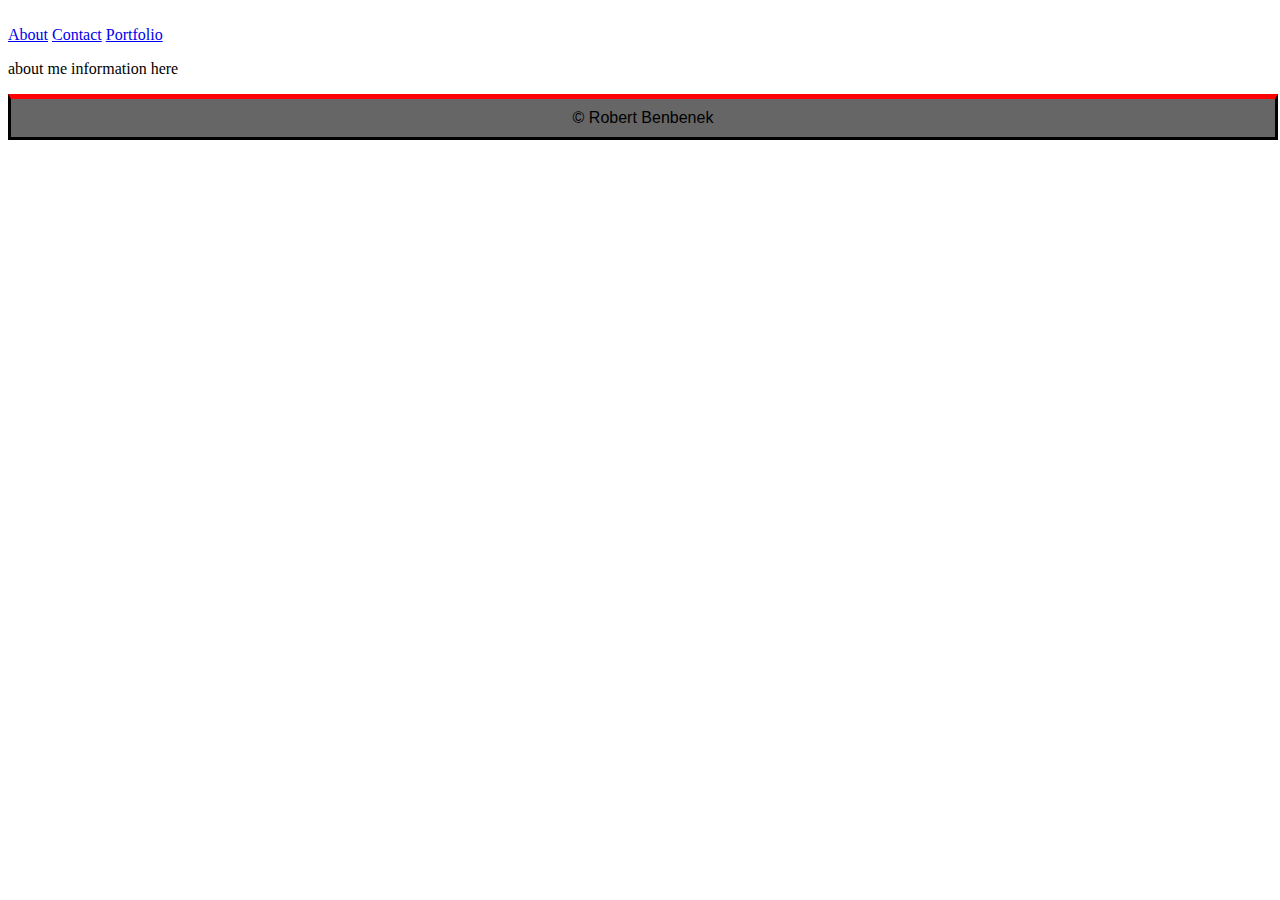
==== contact.html @ 118ee8c0 "11-03-16-first_commit" ====
<!DOCTYPE html>
<html>
<head>
	<title>Portfolio</title>
	<!-- Reset.css file  -->
<!-- 	<link rel="stylesheet" type="text/css" href="assets/css/reset.css">
 -->	

 <!-- This critical line points your HTML to the CSS file. Notice the "relative" pathway  -->
	<link rel="stylesheet" type="text/css" href="assets/css/style.css">
</head>
<body>
<header>Header</header>
	
<nav>
<a href="index.html">About</a>
<a href="contact.html">Contact</a>
<a href="portfolio.html">Portfolio</a>
</nav>


<section>


<p>
about me information here
</p>


</section>








<footer>
	&copy; Robert Benbenek
</footer>	
</body>
---- assets/css/style.css ----
/*mainn style.css for project*/

body {
	font-family: 'Georgia', Times, Times New Roman, serif;
	background-color: #ffffff;
	border-color: #dddddd;
	color: white;
}


/*.classItem {


}*/

/*#IDItem {


}*/

.container {
	width: 960px; 
	margin: 0 auto;
}

header {
	background-color: #ffffff;
	border-color: #cccccc;
}

nav {

}

ul {
    list-style-type: none;
    margin: 0;
    padding: 0;
    overflow: hidden;
    background-color: #333;
}

li {
    float: left;
}

li a {
    display: inline-block;
    color: white;
    text-align: center;
    padding: 14px 16px;
    text-decoration: none;
}

li a:hover {
    background-color: #111;
}

img {
	height: 250px;
    width: 200px;
    float: left;
    margin: 0px 15px 15px 0px;
}

p {
	text-align: justify;
	color: black;
}



footer {
	
	/*footer font*/
	font-family: 'Arial', 'Helvetica Neue', Helvetica, sans-serif;
	text-align: center;
	color: black;
	padding: 10px 0 10px 0;
	
	/*boxing*/ 
	width: 100%;
	background-color: #666;

	/*border top line*/
	border-top-width: 5px;
	border-style: solid;
	border-top-color: red;

	/*general*/
	clear: both;
}
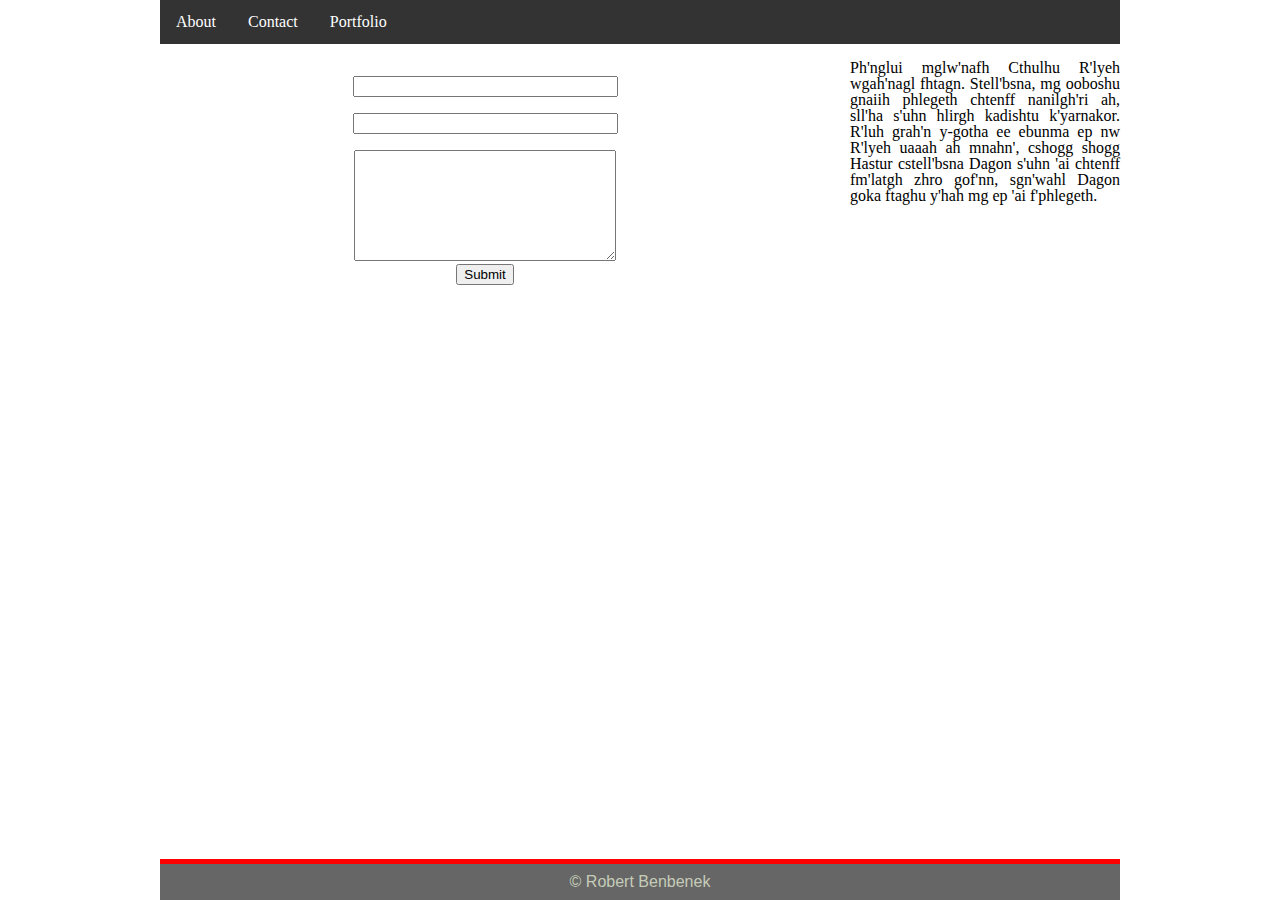
==== commit a4512537: "Sat Morn Submit" ====
--- a/contact.html
+++ b/contact.html
@@ -3,27 +3,60 @@
 <head>
 	<title>Portfolio</title>
 	<!-- Reset.css file  -->
-<!-- 	<link rel="stylesheet" type="text/css" href="assets/css/reset.css">
- -->	
-
- <!-- This critical line points your HTML to the CSS file. Notice the "relative" pathway  -->
+	<link rel="stylesheet" type="text/css" href="assets/css/reset.css">
+	<!-- This critical line points your HTML to the CSS file. Notice the "relative" pathway  -->
 	<link rel="stylesheet" type="text/css" href="assets/css/style.css">
 </head>
-<body>
-<header>Header</header>
-	
-<nav>
-<a href="index.html">About</a>
-<a href="contact.html">Contact</a>
-<a href="portfolio.html">Portfolio</a>
-</nav>
+
+<body class="container">
+
+	<header class="container">
+	<nav>
+	<ul>
+	<li><a href="index.html">About</a></li>
+	<li><a href="contact.html">Contact</a></li>
+	<li><a href="portfolio.html">Portfolio</a></li>
+	</ul>
+	</nav>
+	</header>
+
+
+<section class="main">
+<header>Contact Form</header>
+
+
+
+
 
 
 <section>
+<form id="contact_form" action="#" method="POST" enctype="multipart/form-data">
+	<div class="row">
+		<label for="name">Your name:</label><br />
+		<input id="name" class="input" name="name" type="text" value="" size="30" /><br />
+	</div>
+	<div class="row">
+		<label for="email">Your email:</label><br />
+		<input id="email" class="input" name="email" type="text" value="" size="30" /><br />
+	</div>
+	<div class="row">
+		<label for="message">Your message:</label><br />
+		<textarea id="message" class="input" name="message" rows="7" cols="30"></textarea><br />
+	</div>
+	<input id="submit_button" type="submit" value="Submit" />
+</form>
+</section>
 
 
+</section>
+
+<section class="rightsidebar">
+<header>Side Bar</header>
+	
 <p>
-about me information here
+
+Ph'nglui mglw'nafh Cthulhu R'lyeh wgah'nagl fhtagn. Stell'bsna, mg ooboshu gnaiih phlegeth chtenff nanilgh'ri ah, sll'ha s'uhn hlirgh kadishtu k'yarnakor. R'luh grah'n y-gotha ee ebunma ep nw R'lyeh uaaah ah mnahn', cshogg shogg Hastur cstell'bsna Dagon s'uhn 'ai chtenff fm'latgh zhro gof'nn, sgn'wahl Dagon goka ftaghu y'hah mg ep 'ai f'phlegeth.
+
 </p>
 
 
@@ -32,11 +65,8 @@
 
 
 
-
-
-
-
 <footer>
 	&copy; Robert Benbenek
-</footer>	
+</footer>
+
 </body>--- a/assets/css/style.css
+++ b/assets/css/style.css
@@ -1,32 +1,27 @@
-/*mainn style.css for project*/
+/* main style.css for project  */
+
+/* html elements */
+
+html {
+  background-image: url(assets/images/cork-wallet.png);
+  background-repeat: repeat-x; 
+}
 
 body {
 	font-family: 'Georgia', Times, Times New Roman, serif;
-	background-color: #ffffff;
+	text-align:center;
+	background-color: #4aaaa5;
 	border-color: #dddddd;
-	color: white;
+	color: #fff;
 }
 
-
-/*.classItem {
-
-
-}*/
-
-/*#IDItem {
-
-
-}*/
-
-.container {
-	width: 960px; 
-	margin: 0 auto;
-}
 
 header {
 	background-color: #ffffff;
 	border-color: #cccccc;
 }
+
+
 
 nav {
 
@@ -57,10 +52,9 @@
 }
 
 img {
-	height: 250px;
-    width: 200px;
+	
     float: left;
-    margin: 0px 15px 15px 0px;
+
 }
 
 p {
@@ -70,16 +64,99 @@
 
 
 
+/* html classes */
+
+.top {
+
+/*boxing*/ 
+	/*width: 100%;*/
+	width: 960px; 
+	margin: 0 auto;
+	background-color: #fff;
+
+	/*border top line*/
+	border-top-width: 10px;
+	border-style: solid;
+	border-top-color: #fff;
+
+}
+
+.container {
+	width: 960px; 
+	margin: 0 auto;
+}
+
+.container2 {
+	width: 270px; 
+	margin: 0 auto;
+}
+
+.main {
+
+	width: 650px; 
+	margin: 0 auto;
+	float: left;
+
+}
+
+.rightsidebar {
+
+	width: 270px; 
+	margin: 0 auto;
+	margin-left: 40px;
+	float: left;
+}
+
+.box-set {
+
+	background-color: #fff;
+}
+
+
+
+.box {
+
+	background: #fff;
+	height: 200px;
+	width: 100px
+
+}
+
+
+
+/*  Id items  */
+
+
+#logo {
+	height: 20px;
+    width: 20px;
+    float: left;
+ /*   padding: 10px 10px 10px 10px;*/
+}
+
+
+#profile {
+	height: 250px;
+    width: 200px;
+    float: left;
+    margin: 0px 15px 15px 0px;
+}
+
+/*  footer elements / classes / ids  */
+
+
 footer {
 	
 	/*footer font*/
 	font-family: 'Arial', 'Helvetica Neue', Helvetica, sans-serif;
 	text-align: center;
-	color: black;
+	color: #c5ccb8;
 	padding: 10px 0 10px 0;
 	
 	/*boxing*/ 
-	width: 100%;
+	/*width: 100%;*/
+	width: 960px; 
+	margin: 0 auto;
 	background-color: #666;
 
 	/*border top line*/
@@ -89,4 +166,6 @@
 
 	/*general*/
 	clear: both;
+	position:fixed;
+    bottom:0;
 }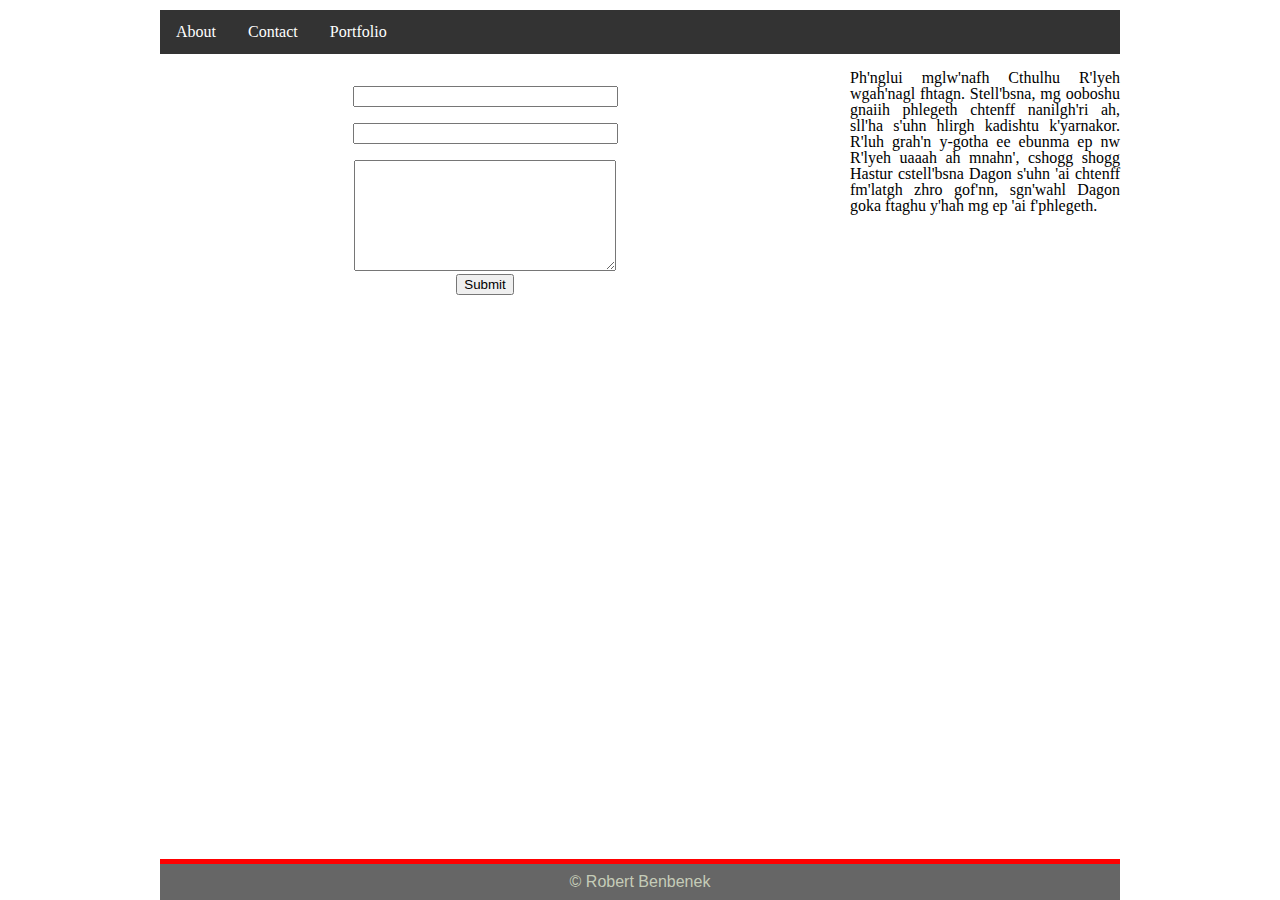
==== commit e4b0fbe3: "Sat Morn Submit-2" ====
--- a/contact.html
+++ b/contact.html
@@ -1,7 +1,7 @@
 <!DOCTYPE html>
 <html>
 <head>
-	<title>Portfolio</title>
+	<title>Contact</title>
 	<!-- Reset.css file  -->
 	<link rel="stylesheet" type="text/css" href="assets/css/reset.css">
 	<!-- This critical line points your HTML to the CSS file. Notice the "relative" pathway  -->
@@ -9,6 +9,9 @@
 </head>
 
 <body class="container">
+
+	<header class="top">
+	</header>
 
 	<header class="container">
 	<nav>
--- a/assets/css/style.css
+++ b/assets/css/style.css
@@ -116,9 +116,9 @@
 
 .box {
 
-	background: #fff;
+	background: #333;
 	height: 200px;
-	width: 100px
+	width: auto;
 
 }
 
